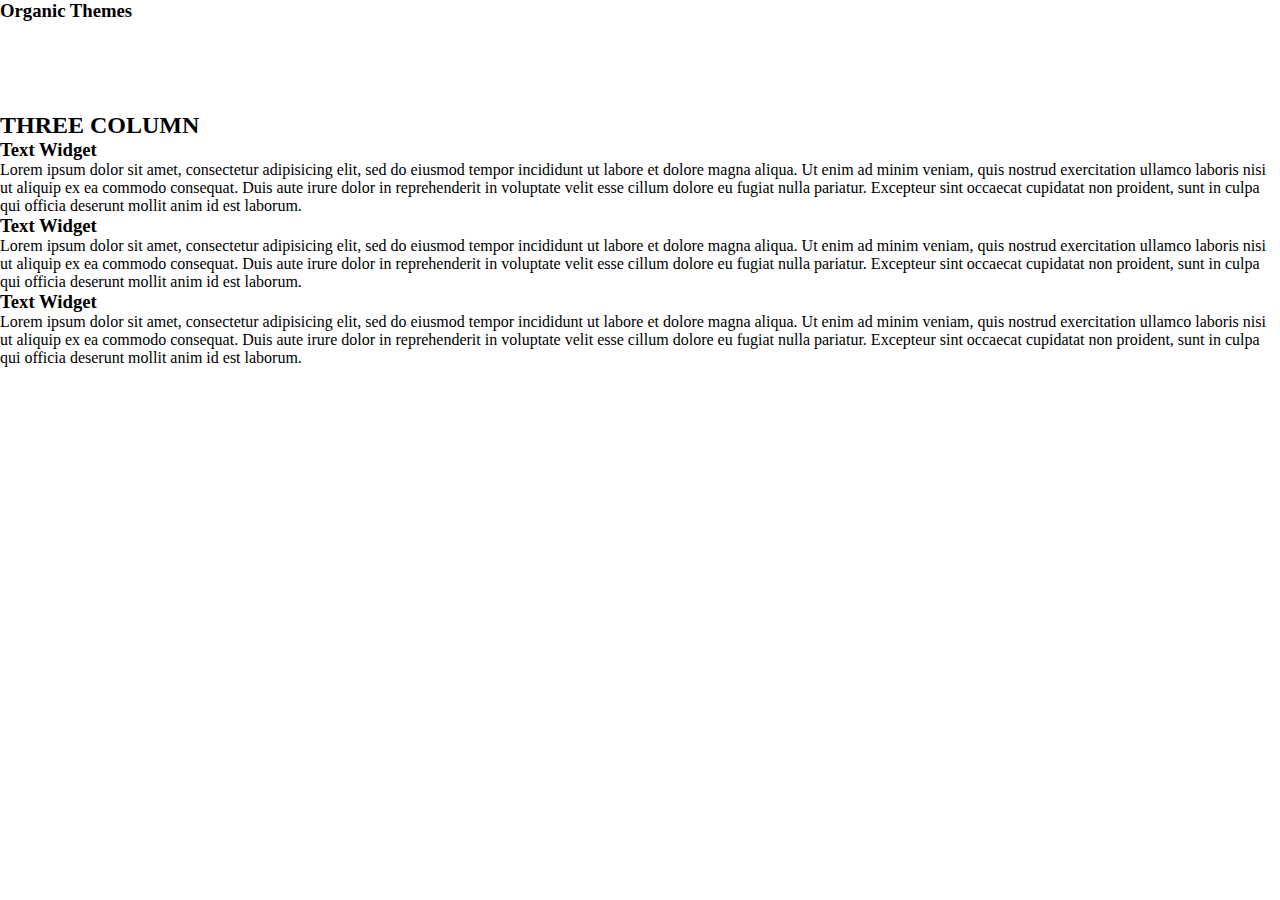
==== bonus/index.html @ a00150d1 "Setting up esercizio bonus" ====
<!DOCTYPE html>
<html lang="it" dir="ltr">
    <head>
        <meta charset="utf-8">
        <title>Natural</title>
        <link rel="stylesheet" href="css/style.css">
    </head>
    <body>
        <div class="wrapper">
            <header>
                <div class="logo">

                </div>
                <nav>

                </nav>
            </header>
            <main>
                <aside class="left">
                    <h3>Organic Themes</h3>
                    <ul>
                        <li><a href="#"></a></li>
                        <li><a href="#"></a></li>
                        <li><a href="#"></a></li>
                        <li><a href="#"></a></li>
                        <li><a href="#"></a></li>
                    </ul>
                </aside>
                <section>
                    <div class="1st-article">
                        <h2>THREE COLUMN</h2>
                    </div>
                </section>
                <aside class="right">
                    <div class="widget-1">
                        <h3>Text Widget</h3>
                        <p>Lorem ipsum dolor sit amet, consectetur adipisicing elit, sed do eiusmod tempor incididunt ut labore et dolore magna aliqua. Ut enim ad minim veniam, quis nostrud exercitation ullamco laboris nisi ut aliquip ex ea commodo consequat. Duis aute irure dolor in reprehenderit in voluptate velit esse cillum dolore eu fugiat nulla pariatur. Excepteur sint occaecat cupidatat non proident, sunt in culpa qui officia deserunt mollit anim id est laborum.</p>
                    </div>
                    <div class="widget-2">
                        <h3>Text Widget</h3>
                        <p>Lorem ipsum dolor sit amet, consectetur adipisicing elit, sed do eiusmod tempor incididunt ut labore et dolore magna aliqua. Ut enim ad minim veniam, quis nostrud exercitation ullamco laboris nisi ut aliquip ex ea commodo consequat. Duis aute irure dolor in reprehenderit in voluptate velit esse cillum dolore eu fugiat nulla pariatur. Excepteur sint occaecat cupidatat non proident, sunt in culpa qui officia deserunt mollit anim id est laborum.</p>
                    </div>
                    <div class="widget-3">
                        <h3>Text Widget</h3>
                        <p>Lorem ipsum dolor sit amet, consectetur adipisicing elit, sed do eiusmod tempor incididunt ut labore et dolore magna aliqua. Ut enim ad minim veniam, quis nostrud exercitation ullamco laboris nisi ut aliquip ex ea commodo consequat. Duis aute irure dolor in reprehenderit in voluptate velit esse cillum dolore eu fugiat nulla pariatur. Excepteur sint occaecat cupidatat non proident, sunt in culpa qui officia deserunt mollit anim id est laborum.</p>
                    </div>
                </aside>
            </main>
            <footer></footer>
        </div>
    </body>
</html>
---- bonus/css/style.css ----
* {
    margin: 0;
    padding: 0;
    box-sizing: border-box;
}
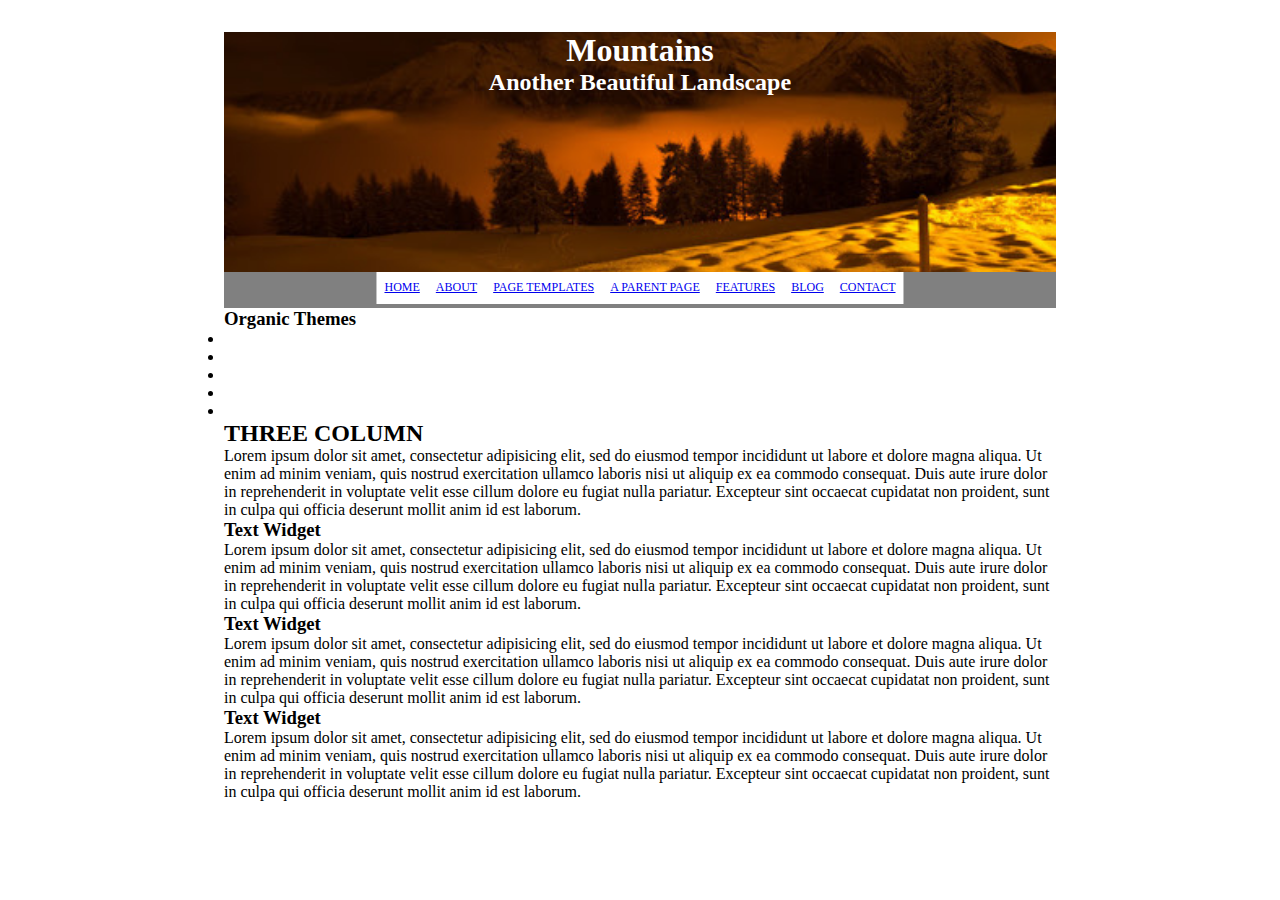
==== commit 0a48e180: "Navbar e header set up" ====
--- a/bonus/index.html
+++ b/bonus/index.html
@@ -9,10 +9,21 @@
         <div class="wrapper">
             <header>
                 <div class="logo">
-
+                    <h1>Mountains</h1>
+                    <h2>Another Beautiful Landscape</h2>
                 </div>
                 <nav>
-
+                    <ul>
+                        <div class="nav-links">
+                            <li><a href="#">Home</a></li>
+                            <li><a href="#">About</a></li>
+                            <li><a href="#">Page Templates</a></li>
+                            <li><a href="#">A Parent Page</a></li>
+                            <li><a href="#">Features</a></li>
+                            <li><a href="#">Blog</a></li>
+                            <li><a href="#">Contact</a></li>
+                        </div>
+                    </ul>
                 </nav>
             </header>
             <main>
@@ -29,6 +40,7 @@
                 <section>
                     <div class="1st-article">
                         <h2>THREE COLUMN</h2>
+                        <p>Lorem ipsum dolor sit amet, consectetur adipisicing elit, sed do eiusmod tempor incididunt ut labore et dolore magna aliqua. Ut enim ad minim veniam, quis nostrud exercitation ullamco laboris nisi ut aliquip ex ea commodo consequat. Duis aute irure dolor in reprehenderit in voluptate velit esse cillum dolore eu fugiat nulla pariatur. Excepteur sint occaecat cupidatat non proident, sunt in culpa qui officia deserunt mollit anim id est laborum.</p>
                     </div>
                 </section>
                 <aside class="right">
--- a/bonus/css/style.css
+++ b/bonus/css/style.css
@@ -3,3 +3,54 @@
     padding: 0;
     box-sizing: border-box;
 }
+
+body {
+    width: 100%;
+}
+
+.wrapper {
+    padding: 2rem;
+    width: 70%;
+    margin: 0 auto;
+}
+
+.logo {
+    background-image: url('../images/mountain.jpg');
+    color: white;
+    background-position: center;
+    background-repeat: no-repeat;
+    background-size: cover;
+    height: 15rem;
+    text-align: center;
+}
+
+nav {
+    background: grey;
+}
+
+nav ul {
+    list-style: none;
+}
+
+.nav-links {
+    background-color: white;
+    display: inline-block;
+    position: relative;
+    left: 50%;
+    transform: translate(-50%, 0);
+    height: 2rem;
+    margin: 0 auto;
+}
+
+.nav-links::after {
+    content: "";
+    clear: both;
+    display: table;
+}
+
+nav li {
+    float: left;
+    margin: 0.5rem;
+    text-transform: uppercase;
+    font-size: 12px;
+}
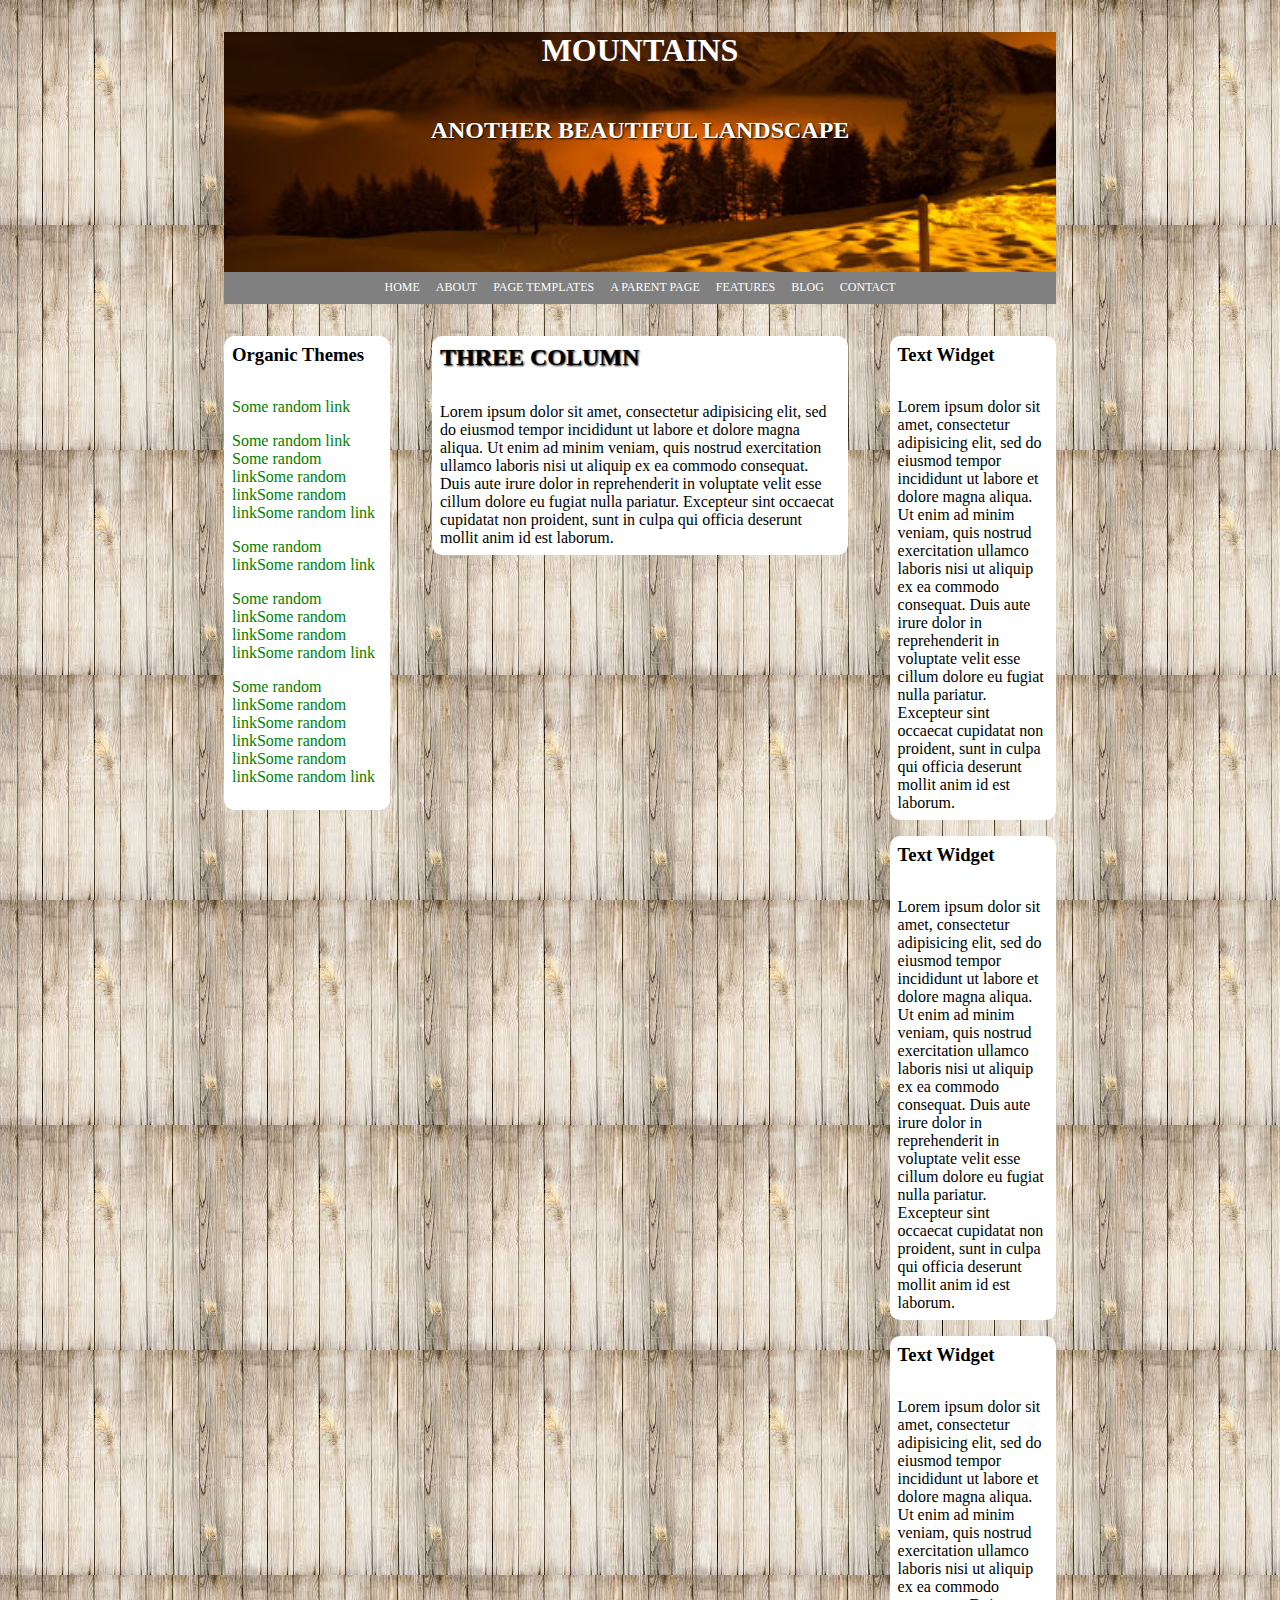
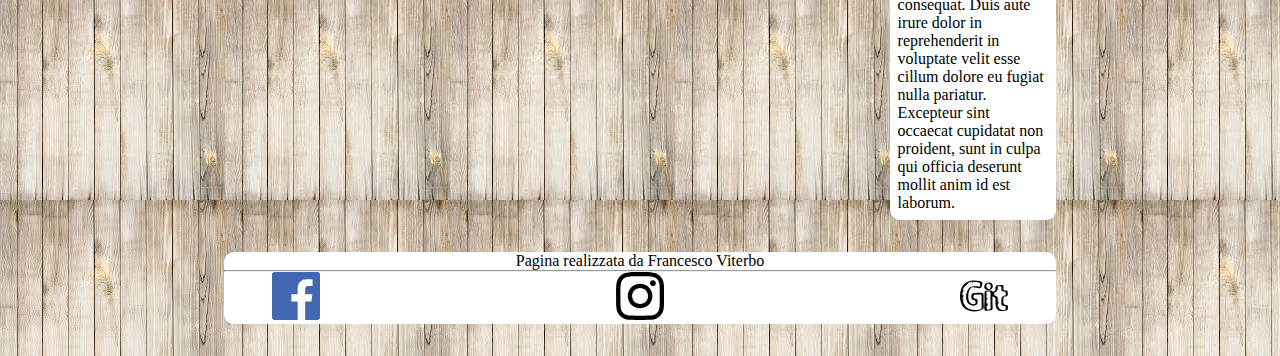
==== commit 04910216: "Progetto finito" ====
--- a/bonus/index.html
+++ b/bonus/index.html
@@ -28,37 +28,182 @@
             </header>
             <main>
                 <aside class="left">
-                    <h3>Organic Themes</h3>
-                    <ul>
-                        <li><a href="#"></a></li>
-                        <li><a href="#"></a></li>
-                        <li><a href="#"></a></li>
-                        <li><a href="#"></a></li>
-                        <li><a href="#"></a></li>
-                    </ul>
+                    <div class="text">
+                        <h3>Organic Themes</h3>
+                        <ul>
+                            <li><a href="#">Some random link</a></li>
+                            <li><a href="#">Some random link Some random linkSome random linkSome random linkSome random link</a></li>
+                            <li><a href="#">Some random linkSome random link</a></li>
+                            <li><a href="#">Some random linkSome random linkSome random linkSome random link</a></li>
+                            <li><a href="#">Some random linkSome random linkSome random linkSome random linkSome random linkSome random link</a></li>
+                        </ul>
+                    </div>
+                </aside>
+                <aside class="right">
+                    <div class="text widget-1">
+                        <h3>Text Widget</h3>
+                        <p>Lorem ipsum dolor sit amet, consectetur adipisicing elit, sed do eiusmod tempor incididunt ut labore et dolore magna aliqua. Ut enim ad minim veniam, quis nostrud exercitation ullamco laboris nisi ut aliquip ex ea commodo consequat. Duis aute irure dolor in reprehenderit in voluptate velit esse cillum dolore eu fugiat nulla pariatur. Excepteur sint occaecat cupidatat non proident, sunt in culpa qui officia deserunt mollit anim id est laborum.</p>
+                    </div>
+                    <div class="text widget-2">
+                        <h3>Text Widget</h3>
+                        <p>Lorem ipsum dolor sit amet, consectetur adipisicing elit, sed do eiusmod tempor incididunt ut labore et dolore magna aliqua. Ut enim ad minim veniam, quis nostrud exercitation ullamco laboris nisi ut aliquip ex ea commodo consequat. Duis aute irure dolor in reprehenderit in voluptate velit esse cillum dolore eu fugiat nulla pariatur. Excepteur sint occaecat cupidatat non proident, sunt in culpa qui officia deserunt mollit anim id est laborum.</p>
+                    </div>
+                    <div class="text widget-3">
+                        <h3>Text Widget</h3>
+                        <p>Lorem ipsum dolor sit amet, consectetur adipisicing elit, sed do eiusmod tempor incididunt ut labore et dolore magna aliqua. Ut enim ad minim veniam, quis nostrud exercitation ullamco laboris nisi ut aliquip ex ea commodo consequat. Duis aute irure dolor in reprehenderit in voluptate velit esse cillum dolore eu fugiat nulla pariatur. Excepteur sint occaecat cupidatat non proident, sunt in culpa qui officia deserunt mollit anim id est laborum.</p>
+                    </div>
                 </aside>
                 <section>
-                    <div class="1st-article">
+                    <div class="text 1st-article">
                         <h2>THREE COLUMN</h2>
                         <p>Lorem ipsum dolor sit amet, consectetur adipisicing elit, sed do eiusmod tempor incididunt ut labore et dolore magna aliqua. Ut enim ad minim veniam, quis nostrud exercitation ullamco laboris nisi ut aliquip ex ea commodo consequat. Duis aute irure dolor in reprehenderit in voluptate velit esse cillum dolore eu fugiat nulla pariatur. Excepteur sint occaecat cupidatat non proident, sunt in culpa qui officia deserunt mollit anim id est laborum.</p>
                     </div>
                 </section>
-                <aside class="right">
-                    <div class="widget-1">
-                        <h3>Text Widget</h3>
-                        <p>Lorem ipsum dolor sit amet, consectetur adipisicing elit, sed do eiusmod tempor incididunt ut labore et dolore magna aliqua. Ut enim ad minim veniam, quis nostrud exercitation ullamco laboris nisi ut aliquip ex ea commodo consequat. Duis aute irure dolor in reprehenderit in voluptate velit esse cillum dolore eu fugiat nulla pariatur. Excepteur sint occaecat cupidatat non proident, sunt in culpa qui officia deserunt mollit anim id est laborum.</p>
-                    </div>
-                    <div class="widget-2">
-                        <h3>Text Widget</h3>
-                        <p>Lorem ipsum dolor sit amet, consectetur adipisicing elit, sed do eiusmod tempor incididunt ut labore et dolore magna aliqua. Ut enim ad minim veniam, quis nostrud exercitation ullamco laboris nisi ut aliquip ex ea commodo consequat. Duis aute irure dolor in reprehenderit in voluptate velit esse cillum dolore eu fugiat nulla pariatur. Excepteur sint occaecat cupidatat non proident, sunt in culpa qui officia deserunt mollit anim id est laborum.</p>
-                    </div>
-                    <div class="widget-3">
-                        <h3>Text Widget</h3>
-                        <p>Lorem ipsum dolor sit amet, consectetur adipisicing elit, sed do eiusmod tempor incididunt ut labore et dolore magna aliqua. Ut enim ad minim veniam, quis nostrud exercitation ullamco laboris nisi ut aliquip ex ea commodo consequat. Duis aute irure dolor in reprehenderit in voluptate velit esse cillum dolore eu fugiat nulla pariatur. Excepteur sint occaecat cupidatat non proident, sunt in culpa qui officia deserunt mollit anim id est laborum.</p>
-                    </div>
-                </aside>
             </main>
-            <footer></footer>
+            <footer>
+                <p>Pagina realizzata da Francesco Viterbo</p>
+                <hr>
+                <div class="social-icons">
+                    <div class="icon facebook">
+                        <!-- Icons made by <a href="https://www.flaticon.com/authors/freepik" title="Freepik">Freepik</a> from <a href="https://www.flaticon.com/" title="Flaticon"> www.flaticon.com</a> -->
+                        <svg height="512pt" viewBox="0 0 512 512" width="512pt" xmlns="http://www.w3.org/2000/svg"><path d="m483.738281 0h-455.5c-15.597656.0078125-28.24218725 12.660156-28.238281 28.261719v455.5c.0078125 15.597656 12.660156 28.242187 28.261719 28.238281h455.476562c15.605469.003906 28.257813-12.644531 28.261719-28.25 0-.003906 0-.007812 0-.011719v-455.5c-.007812-15.597656-12.660156-28.24218725-28.261719-28.238281zm0 0" fill="#4267b2"/><path d="m353.5 512v-198h66.75l10-77.5h-76.75v-49.359375c0-22.386719 6.214844-37.640625 38.316406-37.640625h40.683594v-69.128906c-7.078125-.941406-31.363281-3.046875-59.621094-3.046875-59 0-99.378906 36-99.378906 102.140625v57.035156h-66.5v77.5h66.5v198zm0 0" fill="#fff"/></svg>
+                    </div>
+                    <div class="icon instagram">
+                        <!-- Icons made by <a href="https://www.flaticon.com/authors/freepik" title="Freepik">Freepik</a> from <a href="https://www.flaticon.com/" title="Flaticon"> www.flaticon.com</a> -->
+                        <svg height="511pt" viewBox="0 0 511 511.9" width="511pt" xmlns="http://www.w3.org/2000/svg"><path d="m510.949219 150.5c-1.199219-27.199219-5.597657-45.898438-11.898438-62.101562-6.5-17.199219-16.5-32.597657-29.601562-45.398438-12.800781-13-28.300781-23.101562-45.300781-29.5-16.296876-6.300781-34.898438-10.699219-62.097657-11.898438-27.402343-1.300781-36.101562-1.601562-105.601562-1.601562s-78.199219.300781-105.5 1.5c-27.199219 1.199219-45.898438 5.601562-62.097657 11.898438-17.203124 6.5-32.601562 16.5-45.402343 29.601562-13 12.800781-23.097657 28.300781-29.5 45.300781-6.300781 16.300781-10.699219 34.898438-11.898438 62.097657-1.300781 27.402343-1.601562 36.101562-1.601562 105.601562s.300781 78.199219 1.5 105.5c1.199219 27.199219 5.601562 45.898438 11.902343 62.101562 6.5 17.199219 16.597657 32.597657 29.597657 45.398438 12.800781 13 28.300781 23.101562 45.300781 29.5 16.300781 6.300781 34.898438 10.699219 62.101562 11.898438 27.296876 1.203124 36 1.5 105.5 1.5s78.199219-.296876 105.5-1.5c27.199219-1.199219 45.898438-5.597657 62.097657-11.898438 34.402343-13.300781 61.601562-40.5 74.902343-74.898438 6.296876-16.300781 10.699219-34.902343 11.898438-62.101562 1.199219-27.300781 1.5-36 1.5-105.5s-.101562-78.199219-1.300781-105.5zm-46.097657 209c-1.101562 25-5.300781 38.5-8.800781 47.5-8.601562 22.300781-26.300781 40-48.601562 48.601562-9 3.5-22.597657 7.699219-47.5 8.796876-27 1.203124-35.097657 1.5-103.398438 1.5s-76.5-.296876-103.402343-1.5c-25-1.097657-38.5-5.296876-47.5-8.796876-11.097657-4.101562-21.199219-10.601562-29.398438-19.101562-8.5-8.300781-15-18.300781-19.101562-29.398438-3.5-9-7.699219-22.601562-8.796876-47.5-1.203124-27-1.5-35.101562-1.5-103.402343s.296876-76.5 1.5-103.398438c1.097657-25 5.296876-38.5 8.796876-47.5 4.101562-11.101562 10.601562-21.199219 19.203124-29.402343 8.296876-8.5 18.296876-15 29.398438-19.097657 9-3.5 22.601562-7.699219 47.5-8.800781 27-1.199219 35.101562-1.5 103.398438-1.5 68.402343 0 76.5.300781 103.402343 1.5 25 1.101562 38.5 5.300781 47.5 8.800781 11.097657 4.097657 21.199219 10.597657 29.398438 19.097657 8.5 8.300781 15 18.300781 19.101562 29.402343 3.5 9 7.699219 22.597657 8.800781 47.5 1.199219 27 1.5 35.097657 1.5 103.398438s-.300781 76.300781-1.5 103.300781zm0 0"/><path d="m256.449219 124.5c-72.597657 0-131.5 58.898438-131.5 131.5s58.902343 131.5 131.5 131.5c72.601562 0 131.5-58.898438 131.5-131.5s-58.898438-131.5-131.5-131.5zm0 216.800781c-47.097657 0-85.300781-38.199219-85.300781-85.300781s38.203124-85.300781 85.300781-85.300781c47.101562 0 85.300781 38.199219 85.300781 85.300781s-38.199219 85.300781-85.300781 85.300781zm0 0"/><path d="m423.851562 119.300781c0 16.953125-13.746093 30.699219-30.703124 30.699219-16.953126 0-30.699219-13.746094-30.699219-30.699219 0-16.957031 13.746093-30.699219 30.699219-30.699219 16.957031 0 30.703124 13.742188 30.703124 30.699219zm0 0"/></svg>
+                    </div>
+                    <div class="icon git">
+                        <!-- Icons made by <a href="https://www.flaticon.com/authors/freepik" title="Freepik">Freepik</a> from <a href="https://www.flaticon.com/" title="Flaticon"> www.flaticon.com</a> -->
+
+                        <?xml version="1.0" encoding="iso-8859-1"?>
+                        <!-- Generator: Adobe Illustrator 16.0.0, SVG Export Plug-In . SVG Version: 6.00 Build 0)  -->
+                        <!DOCTYPE svg PUBLIC "-//W3C//DTD SVG 1.1//EN" "http://www.w3.org/Graphics/SVG/1.1/DTD/svg11.dtd">
+                        <svg version="1.1" id="Capa_1" xmlns="http://www.w3.org/2000/svg" xmlns:xlink="http://www.w3.org/1999/xlink" x="0px" y="0px"
+                        width="46.416px" height="46.417px" viewBox="0 0 46.416 46.417" style="enable-background:new 0 0 46.416 46.417;"
+                        xml:space="preserve">
+                        <g>
+                            <g>
+                                <path d="M5.739,36.142c4.242,2.753,13.104,2.654,16.857-0.847c0.807-0.752,0.215-3.896,0.215-4.835c0-2.911,0-5.822,0-8.733
+                                c0-2.494-8.185-1.216-9.826-1.216c-0.078,0-0.161,0.012-0.246,0.034c-0.133,0.034-0.399,0.104-0.589,0.175
+                                c-0.129,0.048-0.239,0.11-0.314,0.186c-1.045,1.044-0.963,3.798-0.598,5.16c0.1,0.373,0.62,0.728,1.01,0.728
+                                c3.352,0,3.941,4.557,0.669,4.453c-6.212-0.198-5.484-10.679-3.499-14.3c2.177-3.972,6.106-1.13,9.189-1.147
+                                c0.552-0.003,1.013-0.117,1.04-0.107c0.017,0.006,0.033,0.011,0.049,0.016c0.037,0.011,0.073,0.014,0.107,0.011
+                                c0.06-0.005,0.058-0.038-0.004-0.05s-0.037-0.042,0.055-0.068c0.055-0.016,0.109-0.032,0.163-0.056
+                                c0.974-0.42,2.169-4.813,1.603-5.482c-1.292-1.524-4.56-1.491-6.331-1.646C9.529,7.912,4.172,9.844,1.655,15.299
+                                C-1.282,21.666-0.538,32.07,5.739,36.142z M2.356,20.625c0.042-0.551,0.418-1.304,0.817-1.686
+                                c0.065-0.062,0.131-0.125,0.196-0.187c0.399-0.381,0.779-0.91,0.854-1.18c0.074-0.271-0.168-0.167-0.557,0.226
+                                c-0.146,0.148-0.293,0.296-0.439,0.444c-0.389,0.393-0.699,0.67-0.694,0.621c0.004-0.03,0.007-0.061,0.011-0.091
+                                c0.134-0.979,0.363-1.914,0.685-2.793c0.19-0.519,0.696-1.242,1.084-1.637c1.069-1.089,2.136-2.171,3.197-3.246
+                                c0.389-0.393,1.11-0.9,1.635-1.074c0.433-0.143,0.887-0.259,1.363-0.344c0.367-0.065,0.739-0.113,1.116-0.146
+                                c0.55-0.048,0.825-0.046,0.612-0.032s-0.584,0.232-0.83,0.479c-0.246,0.248-0.191,0.373,0.125,0.297
+                                c0.316-0.077,0.727-0.277,0.911-0.464c0.185-0.186,0.783-0.346,1.335-0.323c0.34,0.014,0.679,0.037,1.018,0.067
+                                c0.551,0.051,0.948,0.158,0.893,0.211c-0.055,0.055,0.291,0.101,0.77,0.117c0.479,0.019,1.036,0.075,1.246,0.117
+                                c0.127,0.026,0.253,0.053,0.378,0.081c2.04,0.456,1.636,0.999,1.19,2.879c-0.496,2.092,0.429,1.536-1.639,1.116
+                                c-1.31-0.267-2.764-0.32-4.095-0.198c-1.574,0.145-3.409,0.463-4.631,1.575c-3.514,3.197-4.462,12.641-0.211,15.699
+                                c2.035,1.464,5.348,1.977,7.148,0.436c0.42-0.358,0.975-1.062,1.377-1.44c0.075-0.071,0.15-0.143,0.226-0.214
+                                c0.401-0.379,0.727-0.699,0.727-0.718c0-0.018-0.319,0.281-0.715,0.667c-0.077,0.076-0.154,0.151-0.232,0.228
+                                c-0.395,0.386-0.538,0.423-0.399,0.048c0.08-0.215,0.144-0.446,0.191-0.696c0.202-1.088,0.024-3.121-1.233-3.518
+                                c-0.269-0.084-0.575-0.114-0.882-0.136c-0.492-0.031-0.818-0.143-0.734-0.222c0.086-0.079,0.154-0.225,0.154-0.325
+                                c0-0.1-0.131-0.05-0.293,0.112c-0.161,0.162-0.561,0.233-0.727-0.017c-0.086-0.13-0.134-0.297-0.134-0.52
+                                c0-0.235-0.032-0.572-0.064-0.949c-0.045-0.523,0.218-1.236,0.561-1.591c0.343-0.353,1.069-0.639,1.621-0.639
+                                c0.486,0,0.973,0,1.459,0c0.553,0,0.923,0.077,0.828,0.172c-0.096,0.095-0.039,0.173,0.127,0.173s0.384-0.078,0.486-0.173
+                                c0.102-0.095,0.21-0.173,0.242-0.173c0.019,0,0.037,0,0.057,0c0.374,0,0.688-0.01,0.954-0.02c0.527-0.017,0.871,0.104,0.771,0.196
+                                c-0.1,0.093-0.016,0.169,0.188,0.169c0.204,0,0.454,0.336,0.466,0.76c0.006,0.214,0.007,0.469,0.007,0.769
+                                c0,2.678,0,5.355,0,8.034c0,1.047,0,2.095,0,3.143c0,1.942-5.899,2.039-7.385,2.016c-4.065-0.063-6.812-1.63-8.573-4.022
+                                C4.588,32.26,4.4,31.834,4.451,31.789c0.05-0.047-0.013-0.339-0.122-0.657s-0.235-0.53-0.295-0.471
+                                c-0.036,0.037-0.072,0.073-0.108,0.107c-0.018,0.02-0.036,0.039-0.054,0.058c-0.029,0.032-0.245-0.339-0.438-0.848
+                                c-0.191-0.508-0.196-1.053-0.045-1.202c0.151-0.15,0.268-0.303,0.262-0.341c-0.006-0.038-0.102,0.019-0.214,0.123
+                                c-0.112,0.105-0.24,0.225-0.284,0.269c-0.043,0.044-0.149-0.15-0.229-0.437c-0.079-0.286,0.022-0.675,0.214-0.864
+                                c0.192-0.19,0.319-0.62,0.293-0.963c-0.026-0.342-0.225-0.431-0.451-0.197c-0.227,0.233-0.471,0.07-0.529-0.364
+                                s0.133-1.018,0.406-1.3c0.273-0.282,0.496-0.958,0.518-1.509c0.006-0.134,0.012-0.266,0.018-0.396
+                                c0.029-0.551-0.198-0.733-0.529-0.407c-0.33,0.327-0.602,0.145-0.584-0.408C2.296,21.529,2.321,21.077,2.356,20.625z"/>
+                                <path d="M31.762,13.534c-0.268-5.011-8.085-4.296-8.335,0.38c-0.116,2.165,1.331,3.302,3.051,3.53
+                                c0.547,0.071,1.114,0.055,1.262,0.07c0.087,0.011,0.176,0.017,0.268,0.017c0.023,0,0.049-0.003,0.071-0.006
+                                c0.04-0.007,0.037-0.029-0.003-0.06c-0.041-0.03,0.372-0.115,0.893-0.302c1.479-0.532,2.698-1.717,2.794-3.493
+                                c0.001-0.014-0.003-0.024-0.008-0.034c-0.009-0.018-0.008-0.048,0-0.066C31.759,13.557,31.762,13.546,31.762,13.534z
+                                M25.431,14.146c-0.021-0.087-0.04-0.174-0.054-0.261c-0.034-0.21-0.035-0.424-0.01-0.637c0.044-0.352,0.444-0.918,0.804-1.285
+                                c0.358-0.367,0.457-0.589,0.24-0.455c-0.216,0.134-0.101-0.072,0.374-0.258c0.274-0.107,0.579-0.146,0.905-0.093
+                                c0.134,0.021,0.259,0.058,0.378,0.104c0.202,0.079,0.039,0.493-0.349,0.887c-0.506,0.515-1.013,1.028-1.519,1.543
+                                C25.816,14.085,25.468,14.291,25.431,14.146z M29.628,14.96c-0.315,0.917-1.003,1.653-2.125,1.468
+                                c-0.126-0.021-0.245-0.054-0.359-0.097c-0.192-0.073-0.326-0.17-0.313-0.181c0.013-0.012-0.052-0.168-0.122-0.359
+                                c-0.068-0.191-0.178-0.281-0.269-0.192c-0.09,0.088-0.392-0.069-0.591-0.41c-0.199-0.34-0.02-0.9,0.324-1.216
+                                c0.344-0.314,0.795-0.995,1.163-1.406c0.142-0.159,0.3-0.304,0.471-0.432c0.441-0.331,1.255-0.194,1.538,0.28
+                                c0.11,0.187,0.203,0.387,0.275,0.594C29.804,13.529,29.807,14.437,29.628,14.96z"/>
+                                <path d="M45.387,32.008c-1.45-0.185-3.438-0.5-3.438-2.293c0-0.897-0.355-5.938,0.984-5.938c0.842,0,1.994,0.179,2.664-0.496
+                                c0.941-0.951,0.49-2.595,0.49-3.858c0-1.275-0.688-1.458-1.612-1.456c-0.553,0.001-1.452-0.078-1.892-0.413
+                                c-1.572-1.203,0.364-3.397-1.013-4.632c-0.675-0.604-3.186-0.118-3.977-0.118c-3.206,0-3.271,0.613-3.271,3.77
+                                c0,1.63-1.014,1.85-1.958,2.359c-0.485,0.264-0.817,0.231-0.958-0.178c-0.102-0.298-0.25-0.514-0.463-0.604
+                                c-1.328-0.561-4.001-0.183-5.441-0.055c-1.256,0.111-1.816,0.625-1.816,1.81c0,2.812,0,5.627,0,8.44
+                                c0,2.458-0.722,6.239,0.208,8.545c0.436,1.081,5.635,0.315,6.757-0.083c1.619-0.573,0.757-4.846,0.757-6.187
+                                c0-2.323,0-4.646,0-6.97c0-0.052,0.002-0.112,0.006-0.182c0.006-0.1,0.332,0.144,0.816,0.408c1.124,0.615,2.094,0.527,2.094,2.836
+                                c0,3.121-0.459,6.354,1.396,9.035c1.813,2.622,7.049,2.332,9.59,1.334C46.7,36.538,46.84,32.195,45.387,32.008z M27.877,36.384
+                                c-0.203,0-0.389-0.009-0.557-0.024c-0.306-0.03-0.547-0.132-0.547-0.181s-0.031-0.056-0.068-0.018
+                                c-0.038,0.038-0.312,0.01-0.555-0.165c-0.242-0.174-0.138-0.62,0.133-0.894c0.271-0.272,0.49-0.521,0.49-0.552
+                                c0-0.032-0.226,0.179-0.504,0.472c-0.277,0.292-0.684,0.123-0.708-0.413c-0.025-0.536,0.282-1.26,0.613-1.613
+                                c0.331-0.354,0.599-1.088,0.599-1.642c0-0.151,0-0.306,0-0.46c0-0.552-0.259-0.738-0.578-0.417
+                                c-0.318,0.323-0.578,0.138-0.578-0.416c0-0.772,0-1.547,0-2.32c0-0.553,0.26-1.266,0.578-1.592
+                                c0.319-0.326,0.578-0.743,0.578-0.932c0-0.188-0.259-0.104-0.578,0.187c-0.318,0.291-0.578,0.08-0.578-0.474
+                                c0-0.44,0-0.882,0-1.322c0-0.553,0.26-1.246,0.578-1.549c0.319-0.303,0.578-0.599,0.578-0.663c0-0.063-0.26,0.14-0.579,0.451
+                                c-0.319,0.312-0.577,0.118-0.577-0.435c0-0.676,0-1.353,0-2.028c0-0.104,0.002-0.19,0.004-0.263
+                                c0.004-0.146,0.368-0.261,0.822-0.261c0.273,0,0.548,0,0.822,0c0.366,0,0.674-0.01,0.932-0.01c0.516,0,0.818,0.239,0.708,0.348
+                                c-0.11,0.107-0.134,0.194-0.051,0.194s0.207-0.055,0.279-0.124c0.071-0.067,0.276,0.138,0.313,0.497
+                                c0.02,0.182,0.027,0.397,0.027,0.655c0,3.572,0,7.144,0,10.715C29.476,33.144,30.423,36.384,27.877,36.384z M41.03,36.712
+                                c-1.355-0.111-2.349-0.6-3.068-1.335c-0.388-0.395-0.537-0.864-0.439-0.96c0.099-0.097,0.145-0.299,0.107-0.454
+                                s-0.165-0.176-0.293-0.044c-0.13,0.132-0.441-0.16-0.614-0.685c-0.104-0.312-0.188-0.64-0.257-0.976
+                                c-0.109-0.542,0.095-1.24,0.396-1.551c0.302-0.312,0.548-1.003,0.548-1.546c0-0.542-0.258-0.722-0.574-0.402
+                                c-0.317,0.32-0.558,0.223-0.529-0.218c0.025-0.44,0.284-1.035,0.576-1.33c0.292-0.294,0.527-0.635,0.527-0.761
+                                c0-0.078,0-0.155,0-0.229c0-0.023-0.002-0.047-0.004-0.07c-0.003-0.039-0.233,0.172-0.516,0.471
+                                c-0.282,0.298-0.487,0.092-0.507-0.46c-0.002-0.055-0.005-0.109-0.009-0.163c-0.028-0.552-0.012-1.109,0.123-1.254
+                                c0.136-0.145,0.129-0.372-0.049-0.449c-0.107-0.047-0.222-0.074-0.341-0.074c-0.019,0-0.039,0-0.057,0
+                                c-0.031,0-0.229-0.438-0.648-0.797c-0.438-0.374-1.06-0.595-1.94-0.595c-0.503,0-0.55-3.197,0.573-3.472
+                                c0.533-0.132,1.269-0.518,1.538-0.98c0.084-0.145,0.157-0.286,0.222-0.426c0.108-0.242,0.498-0.732,0.895-1.083
+                                c0.397-0.353,0.719-0.711,0.719-0.801c0-0.092-0.302,0.126-0.674,0.486s-0.559,0.232-0.512-0.301s0.356-1.279,0.756-1.661
+                                c0.268-0.256,0.532-0.509,0.789-0.756c0.009-0.009,0.019-0.019,0.029-0.029c0.017-0.016-0.057-0.028-0.16-0.028
+                                c-0.104,0-0.457,0.259-0.786,0.578c-0.329,0.318-0.595,0.564-0.595,0.55c0-0.016,0.247-0.272,0.551-0.575
+                                c0.303-0.303,0.294-0.324-0.008-0.035c-0.303,0.29-0.544,0.426-0.545,0.303c-0.001-0.072-0.001-0.146-0.001-0.223
+                                c0-0.13-0.015-0.24-0.038-0.333c-0.046-0.179,0.3-0.296,0.852-0.296c0.533,0,1.065,0,1.599,0c0.164,0,0.312,0.006,0.439,0.018
+                                c0.242,0.022,0.352,0.157,0.251,0.254c-0.101,0.098-0.061,0.177,0.09,0.177c0.151,0,0.312-0.035,0.359-0.077
+                                c0.048-0.043,0.322,0.319,0.29,0.871c-0.022,0.384-0.081,0.861-0.081,1.438c0.001,1.5,0.731,2.086,2.05,2.468
+                                c0.087,0.031,0.208,0.05,0.385,0.05c2.375,0,1.705,1.453,1.705,3.407c0,0.117,0.02,0.213,0.048,0.288
+                                c0.061,0.151,0.031,0.207-0.148,0.197c-0.093-0.005-0.201-0.008-0.329-0.008c-0.334,0-0.661-0.019-0.985,0.077
+                                c-3.228,0.938-2.723,3.322-2.723,6.345c0,0.896-0.285,2.616,0.725,3.167c0.524,0.287,3.482,0.633,3.482,0.983
+                                C44.22,36.165,44.385,36.987,41.03,36.712z"/>
+                            </g>
+                        </g>
+                        <g>
+                        </g>
+                        <g>
+                        </g>
+                        <g>
+                        </g>
+                        <g>
+                        </g>
+                        <g>
+                        </g>
+                        <g>
+                        </g>
+                        <g>
+                        </g>
+                        <g>
+                        </g>
+                        <g>
+                        </g>
+                        <g>
+                        </g>
+                        <g>
+                        </g>
+                        <g>
+                        </g>
+                        <g>
+                        </g>
+                        <g>
+                        </g>
+                        <g>
+                        </g>
+                        </svg>
+                    </div>
+                </div>
+            </footer>
         </div>
     </body>
 </html>
--- a/bonus/css/style.css
+++ b/bonus/css/style.css
@@ -6,6 +6,7 @@
 
 body {
     width: 100%;
+    background: url('../images/wood.jpg');
 }
 
 .wrapper {
@@ -24,17 +25,38 @@
     text-align: center;
 }
 
+h1 {
+    text-transform: uppercase;
+    margin-bottom: 3rem;
+}
+
+h2 {
+    text-transform: uppercase;
+    text-shadow: 1px 1px 2px black;
+    margin-bottom: 2rem;
+}
+
+h3 {
+    margin-bottom: 2rem;
+}
+
 nav {
     background: grey;
+    color: white;
 }
 
-nav ul {
+ul {
     list-style: none;
 }
 
+a {
+    color: inherit;
+    text-decoration: none;
+}
+
 .nav-links {
-    background-color: white;
     display: inline-block;
+    vertical-align: middle;
     position: relative;
     left: 50%;
     transform: translate(-50%, 0);
@@ -54,3 +76,60 @@
     text-transform: uppercase;
     font-size: 12px;
 }
+
+main {
+    padding: 1rem 0;
+}
+
+main::after {
+    content: "";
+    clear: both;
+    display: table;
+}
+
+aside {
+    width: 20%;
+}
+
+section {
+    width: 50%;
+    margin: 0 auto;
+}
+
+.left {
+    float: left;
+}
+
+.text {
+    background: white;
+    padding: 0.5rem;
+    border-radius: 10px;
+    margin: 1rem 0;
+}
+
+.left ul li {
+    color: green;
+    margin-bottom: 1rem;
+}
+
+.right {
+    float: right;
+}
+
+footer {
+    text-align: center;
+    background: white;
+    border-radius: 10px;
+}
+
+.social-icons {
+    padding: 0 3rem;
+    display: flex;
+    text-align: center;
+    justify-content: space-between;
+}
+
+svg {
+    height: 3rem;
+    width: 3rem;
+}
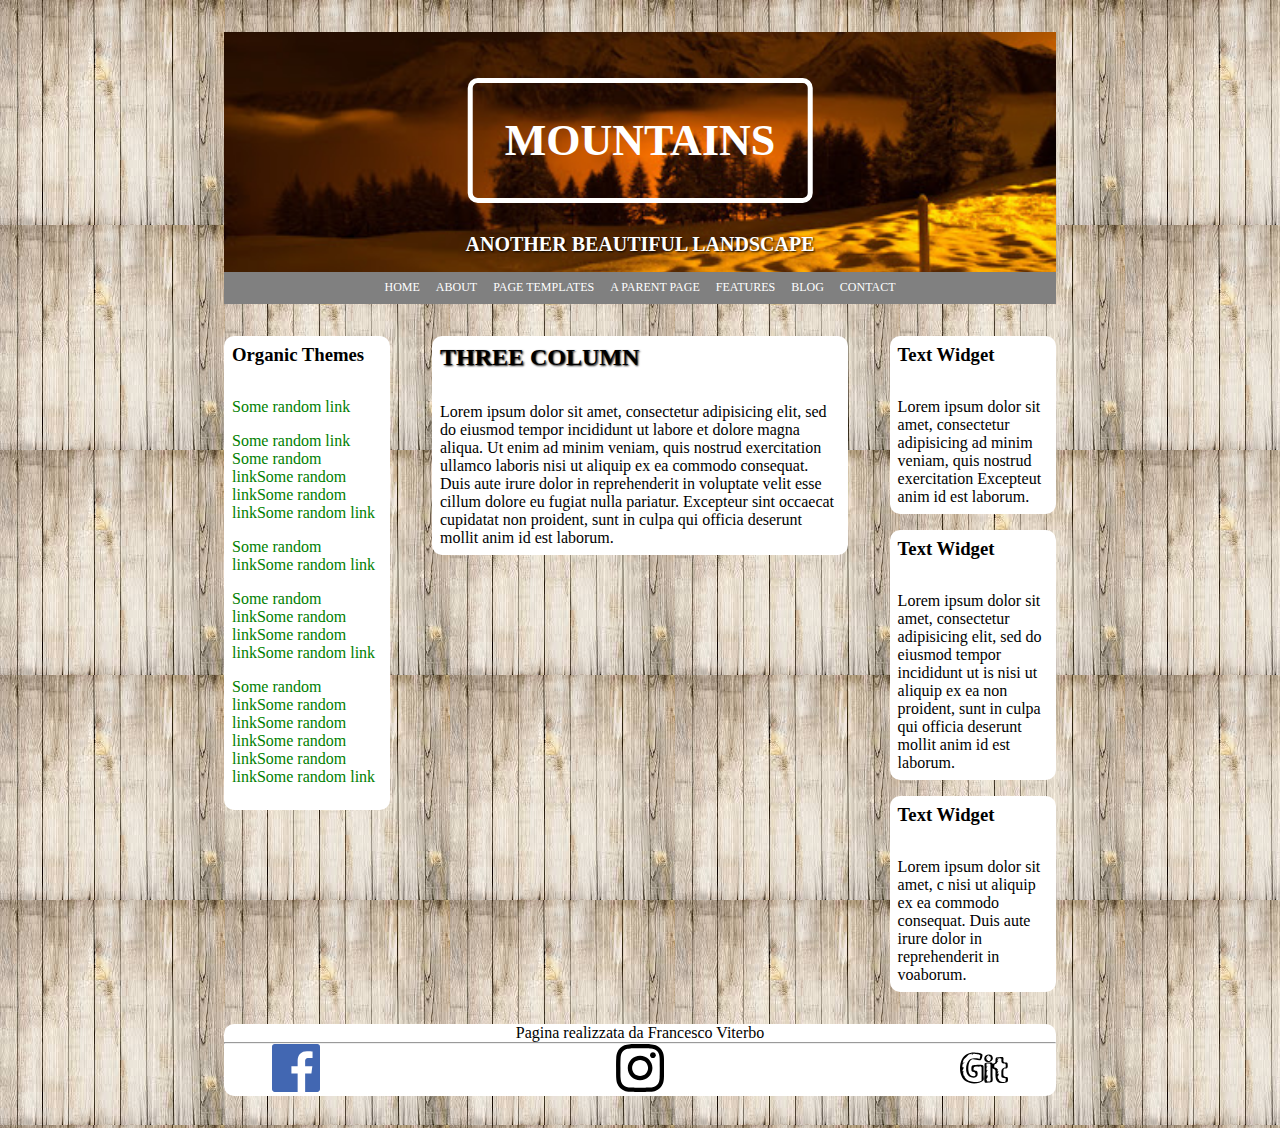
==== commit 6da8db2d: "ritocchi vari" ====
--- a/bonus/index.html
+++ b/bonus/index.html
@@ -6,6 +6,7 @@
         <link rel="stylesheet" href="css/style.css">
     </head>
     <body>
+        <!-- WARNING!!! TRY TO TEST RESPONSIVENESS ONLY IF YOU WANT TO CRY BLOOD -->
         <div class="wrapper">
             <header>
                 <div class="logo">
@@ -42,15 +43,15 @@
                 <aside class="right">
                     <div class="text widget-1">
                         <h3>Text Widget</h3>
-                        <p>Lorem ipsum dolor sit amet, consectetur adipisicing elit, sed do eiusmod tempor incididunt ut labore et dolore magna aliqua. Ut enim ad minim veniam, quis nostrud exercitation ullamco laboris nisi ut aliquip ex ea commodo consequat. Duis aute irure dolor in reprehenderit in voluptate velit esse cillum dolore eu fugiat nulla pariatur. Excepteur sint occaecat cupidatat non proident, sunt in culpa qui officia deserunt mollit anim id est laborum.</p>
+                        <p>Lorem ipsum dolor sit amet, consectetur adipisicing  ad minim veniam, quis nostrud exercitation Excepteut anim id est laborum.</p>
                     </div>
                     <div class="text widget-2">
                         <h3>Text Widget</h3>
-                        <p>Lorem ipsum dolor sit amet, consectetur adipisicing elit, sed do eiusmod tempor incididunt ut labore et dolore magna aliqua. Ut enim ad minim veniam, quis nostrud exercitation ullamco laboris nisi ut aliquip ex ea commodo consequat. Duis aute irure dolor in reprehenderit in voluptate velit esse cillum dolore eu fugiat nulla pariatur. Excepteur sint occaecat cupidatat non proident, sunt in culpa qui officia deserunt mollit anim id est laborum.</p>
+                        <p>Lorem ipsum dolor sit amet, consectetur adipisicing elit, sed do eiusmod tempor incididunt ut is nisi ut aliquip ex ea  non proident, sunt in culpa qui officia deserunt mollit anim id est laborum.</p>
                     </div>
                     <div class="text widget-3">
                         <h3>Text Widget</h3>
-                        <p>Lorem ipsum dolor sit amet, consectetur adipisicing elit, sed do eiusmod tempor incididunt ut labore et dolore magna aliqua. Ut enim ad minim veniam, quis nostrud exercitation ullamco laboris nisi ut aliquip ex ea commodo consequat. Duis aute irure dolor in reprehenderit in voluptate velit esse cillum dolore eu fugiat nulla pariatur. Excepteur sint occaecat cupidatat non proident, sunt in culpa qui officia deserunt mollit anim id est laborum.</p>
+                        <p>Lorem ipsum dolor sit amet, c nisi ut aliquip ex ea commodo consequat. Duis aute irure dolor in reprehenderit in voaborum.</p>
                     </div>
                 </aside>
                 <section>
--- a/bonus/css/style.css
+++ b/bonus/css/style.css
@@ -23,6 +23,27 @@
     background-size: cover;
     height: 15rem;
     text-align: center;
+    position: relative;
+}
+
+.logo h1 {
+    position: absolute;
+    top: 40%;
+    left: 50%;
+    transform: translate(-50%, -40%);
+    font-size: 44px;
+    padding: 2rem;
+    border: 5px white solid;
+    border-radius: 10px;
+}
+
+.logo h2 {
+    position: absolute;
+    bottom: 1rem;
+    left: 50%;
+    transform: translate(-50%, 0);
+    margin-bottom: 0;
+    font-size: 20px;
 }
 
 h1 {
